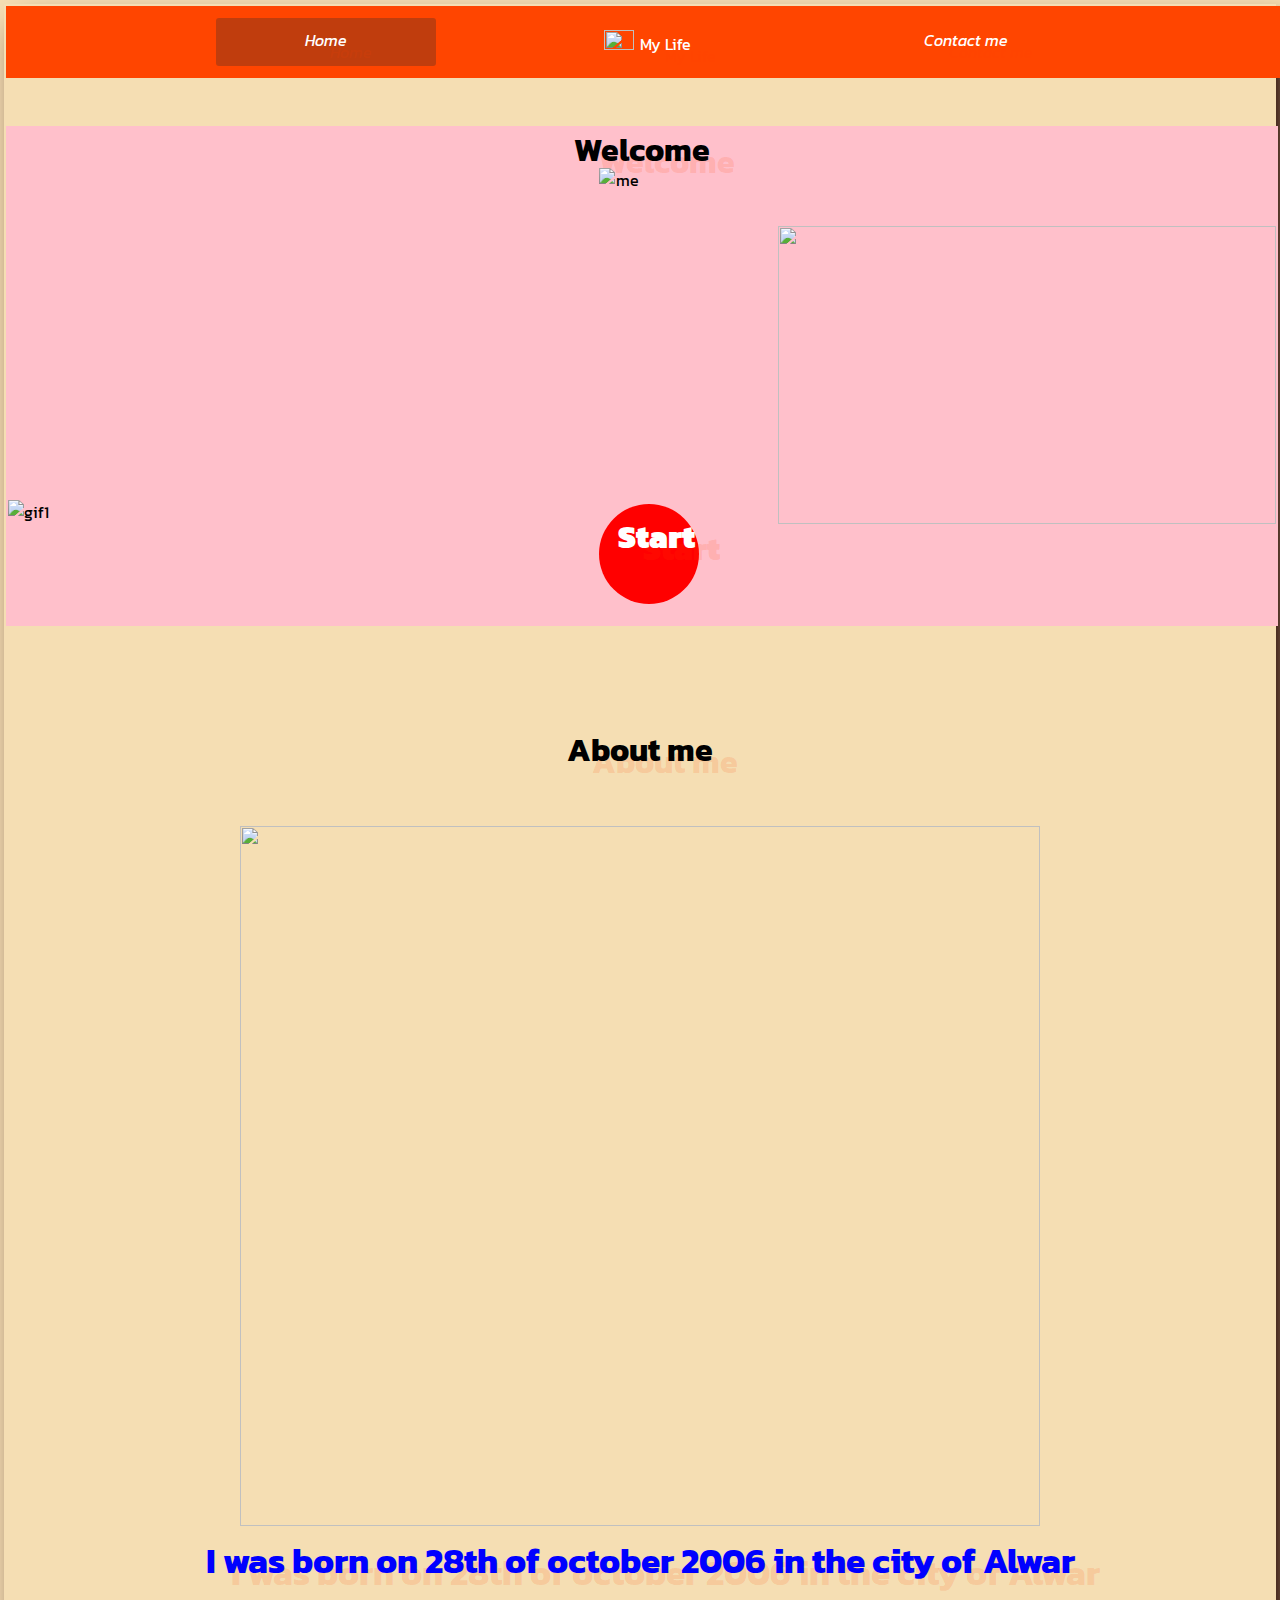
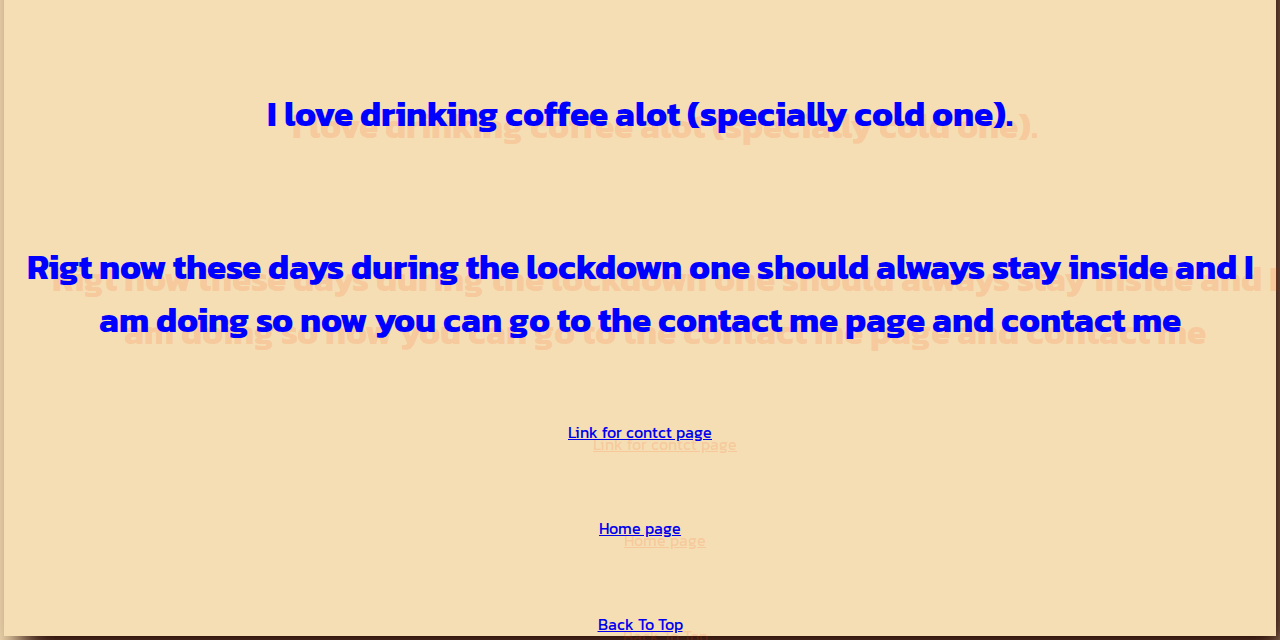
==== bio data.html @ bfb4c8a9 "Add files via upload" ====
<!DOCTYPE html>
<html lang="en">

<head>
    <meta charset="UTF-8">
    <meta name="viewport" content="width=device-width, 
    initial-scale=1.0">
    <title>Mr. Sanyam Ahuja</title>
    <link
        href="https://fonts.googleapis.com/css2?family=Kanit:ital,wght@0,100;0,200;0,300;0,400;0,500;0,600;0,700;0,800;0,900;1,100;1,200;1,300;1,400;1,500;1,600;1,700;1,800;1,900&display=swap"
        rel="stylesheet">
    <link rel="stylesheet" href="Style.css">
    <link rel="icon" href="./images/wow 016.jpg">
    <link rel="stylesheet" href="https://pro.fontawesome.com/releases/v5.10.0/css/all.css"
        integrity="sha384-AYmEC3Yw5cVb3ZcuHtOA93w35dYTsvhLPVnYs9eStHfGJvOvKxVfELGroGkvsg+p" crossorigin="anonymous" />

</head>

<body id="backtotop">
    <div class="dDL">
        <ul>
            <li class="ac"> <a href="./index.html" target="_blank"><i class="fas fa-home"> Home </i></a>
                <div class="SMB1">
                    <ul>
                        <li><a href="#h2">Introduction</a></li>
                        <li><a href="#h">Hobbies</a></li>
                    </ul>
                </div>
            </li>
            <li> <a href="#images" target="_blank"> <img
                        src="https://encrypted-tbn0.gstatic.com/images?q=tbn%3AANd9GcSjsVKLwmV7oV-biyedKCWKLJYlTNAM6OCxGg&usqp=CAU"
                        class="mylife" alt=""> My Life</a>
                <div class="SMB2">
                    <ul>
                        <li><a href="./bio data.html" target="_blank">Bio Data</a></li>
                    </ul>
                </div>
            </li>
            </li>
            <li> <a href="./Contact me.html" target="_blank"> <i class="fas fa-phone"> Contact me </i></a></li>
        </ul>
    </div>
    <br>
    <br>
    <br>
    <br>
    <br>
    <div class="letsbegin">
        <img class="gif1"
            src="https://media1.tenor.com/images/cae3ef793c4cc69ad77989d4858aef34/tenor.gif?itemid=11130047" alt="gif1">
        <img class="gif2"
            src="https://static01.nyt.com/images/2020/01/01/business/01Techfix-print/01Techfix-print-superJumbo.gif"
            alt="">
        <h1>Welcome</h1>
        <img class="me"
            src="https://lh3.googleusercontent.com/a-/AOh14GjgcJhfbBP403vvb5bEIHcg3QIpm4R2Yrdf7EBZ=s96-c-rg-br100"
            alt="me">
        <div class="start"><a href="#bd"></a></div>
        <p class="l"> <a href="#bd">Start</a></p>
    </div>
    <br>
    <br>
    <br>
    <br>
    <h1 id="bd"> About me</h1>
    <br>
    <br>
    <img class="small" src="./images/heigt.jpg" alt="">
    <br>
    <p>I was born on 28th of october 2006 in the city of Alwar</p>
    <br>
    <br>
    <img src="./images/f.jpg" alt="">
    <br>
    <br>
    <p>
        I love drinking coffee alot (specially cold one). 
    </p>
    <br>
    <br>
    <img src="./images/g.jpg" alt="">
    <br>
    <br>
    <p>
        Rigt now these days during the lockdown one should always stay inside and I am doing so now you can go to the contact me page and contact me 
    </p>
    <br>
    <br>
    <br>
    <a class="left" href="./Contact me.html"target="_blank">Link for contct page</a>
    <br>
    <br>
    <br>
    <br>
    <a class="left"  href="./index.html"target="_blank">Home page</a>
        <br>
        <br>
        <br>
        <br>
    <a class="left"  href="#backtotop">Back To Top</a>
    </body>
    </html>
---- Style.css ----
* {
  padding: 0;
  margin: 2px
}
body{
  text-align: center; 
    background-color: wheat;
text-shadow: 25px 12px 0px rgba(255, 67, 0, 0.14);
-webkit-box-shadow: 15px 22px 30px -1px rgba(37,5,0,1);
-moz-box-shadow: 15px 22px 30px -1px rgba(37,5,0,1);
box-shadow: 15px 22px 30px -1px rgba(37,5,0,1);
font-family: 'Kanit', sans-serif;
}
.dDL {
  background-color: orangered;
  text-align: center;
  width: 100%;
}
.dDL ul {
  display: -webkit-inline-box;
  display: -ms-inline-flexbox;
  display: inline-flex;
  list-style: none;
  color: white;
}
.dDL ul li {
  width: 120px;
  margin: 10px 50px;
  padding: 10px 50px;
}
.dDL ul li a {
  text-decoration: none;
  color: white;
}
.ac,
.dDL ul li:hover {
  background-color: rgba(175, 59, 17, 0.787);
  border-radius: 3px;
}
i {
  color: white;
}
.mylife {
  width: 30px;
  height: 20px;
}
.dDL .fa {
  margin-right: 8px;
}
.SMB1 {
  display: none;
}
.SMB2 {
  display: none;
}
.SMB3 {
  display: none;
}
.dDL ul li:hover .SMB1 {
  display: block;
  position: absolute;
  background-color: blueviolet;
  margin-top: 15px;
  margin-left: -15px;
}
.dDL ul li:hover .SMB1 ul {
  display: block;
  margin: 10px;
}
.dDL ul li:hover .SMB1 ul li {
  width: 150px;
  padding: 10px;
  border-bottom: 1px dotted white;
  background: transparent;
  border-radius: 0;
  text-align: left;
}
.dDL ul li:hover .SMB1 ul li:last-child {
  border-bottom: none;
}
.dDL ul li:hover .SMB1 ul li a:hover {
  color: rgb(25, 24, 93);
}
.dDL ul li:hover .SMB2 {
  display: block;
  position: absolute;
  background-color: blueviolet;
  margin-top: 15px;
  margin-left: -15px;
}
.dDL ul li:hover .SMB2 ul {
  display: block;
  margin: 10px;
}
.dDL ul li:hover .SMB2 ul li {
  width: 150px;
  padding: 10px;
  border-bottom: 1px dotted white;
  background: transparent;
  border-radius: 0;
  text-align: left;
}
.dDL ul li:hover .SMB2 ul li:last-child {
  border-bottom: none;
}
.dDL ul li:hover .SMB2 ul li a:hover {
  color: rgb(25, 24, 93);
}
.dDL {
  position: fixed;
}
.letsbegin {
  width: 100%;
  height: 500px;
  background-color: pink;
  display: block;
  position: relative;
}
h1 {
  text-align: center;
}
.me {
  position: absolute;
  top: 40px;
  right: 50%;
  left: 46.5%;
}
.Start {
  height: 100px;
  width: 100px;
  background-color: red;
  border-radius: 100%;
  text-transform: capitalize;
  font-weight: bolder;
  position: absolute;
  bottom: 20px;
  left: 46.5%;
  text-shadow: none;
}
.start {
  height: 100px;
  width: 100px;
  background-color: red;
  border-radius: 100%;
  text-transform: capitalize;
  font-weight: bolder;
  position: absolute;
  bottom: 20px;
  left: 46.5%;
  font-family: cursive;
}
.l {
  border: 1px;
  display: inline;
  border-radius: 100%;
  text-decoration: none;
  text-transform: capitalize;
  font-weight: bolder;
  position: absolute;
  bottom: 60px;
  left: 47.8%;
}
.l a {
  text-decoration: none;
  color: white;
  text-transform: capitalize;
  font-weight: bolder;
  font-size: 2rem;
  position: absolute;
  bottom: 1px;
  left: 45%;
}
.gif1 {
  position: absolute;
  bottom: 20%;
  left: 0%;
}
.gif2 {
  position: absolute;
  bottom: 20%;
  right: 0%;
  width: 498px;
  height: 298px;
}
.small {
  width: 800px;
  height: 700px;
}
.small1{
    height: 800px;
}
.left{
    text-align: left;
}
.intro{
    text-decoration: underline;
    color: red;
}
#h{
    text-decoration: underline;
    color: red;
}
p{
    color: blue;
    font-size: 35px;
    font-weight: bolder;
}
.forms{
    background-color: rgb(7, 206, 206);
    border-radius: 20%;
    color: red;
    font-weight: bolder;
    font-size: 20px;
    height:70px ;
}
.button{
    background-color: red;
        border-radius: 50%;
    color: white;
    border: 1px  solid wheat;
    font-weight: bolder;
    font-size: 20px;
    width: 70px;
    height:70px 
}
#u{
    height: 400px;
}
p{
    -webkit-animation: move 10s infinite;
            animation: move 10s infinite;
}
@-webkit-keyframes move{
    0%{
        -webkit-transform: translateX(100px);
                transform: translateX(100px);
    }
    50%{
        -webkit-transform: translateX(20px);
                transform: translateX(20px);
        color: red;
    }
    75%{
        -webkit-transform: translateX(-130px);
                transform: translateX(-130px);
        color: blue;
    }
    100%{
        -webkit-transform: translateX(70px);
                transform: translateX(70px);
        color: green;
    }
}
@keyframes move{
    0%{
        -webkit-transform: translateX(100px);
                transform: translateX(100px);
    }
    50%{
        -webkit-transform: translateX(20px);
                transform: translateX(20px);
        color: red;
    }
    75%{
        -webkit-transform: translateX(-130px);
                transform: translateX(-130px);
        color: blue;
    }
    100%{
        -webkit-transform: translateX(70px);
                transform: translateX(70px);
        color: green;
    }
}
.l{
    -webkit-animation: none;
            animation: none;
}
#intro{
    font-weight: bolder;
    color: red;
}
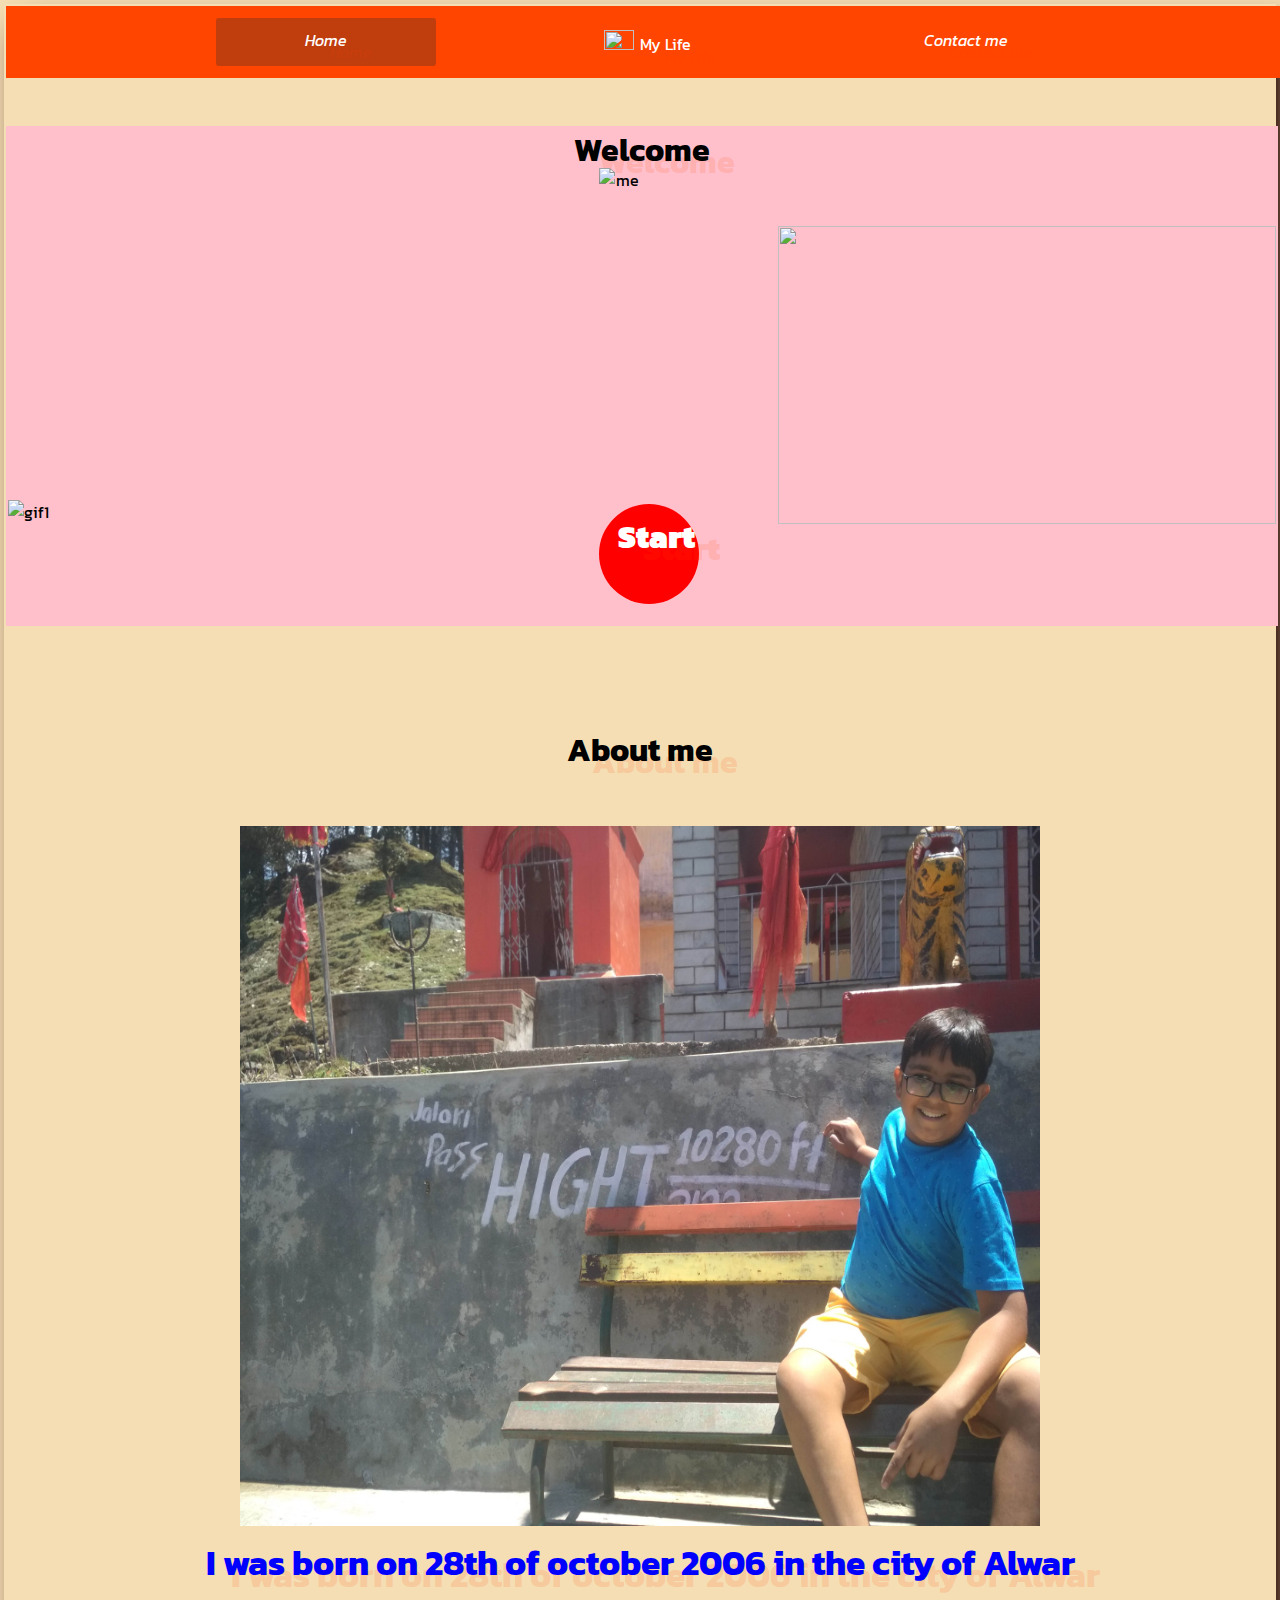
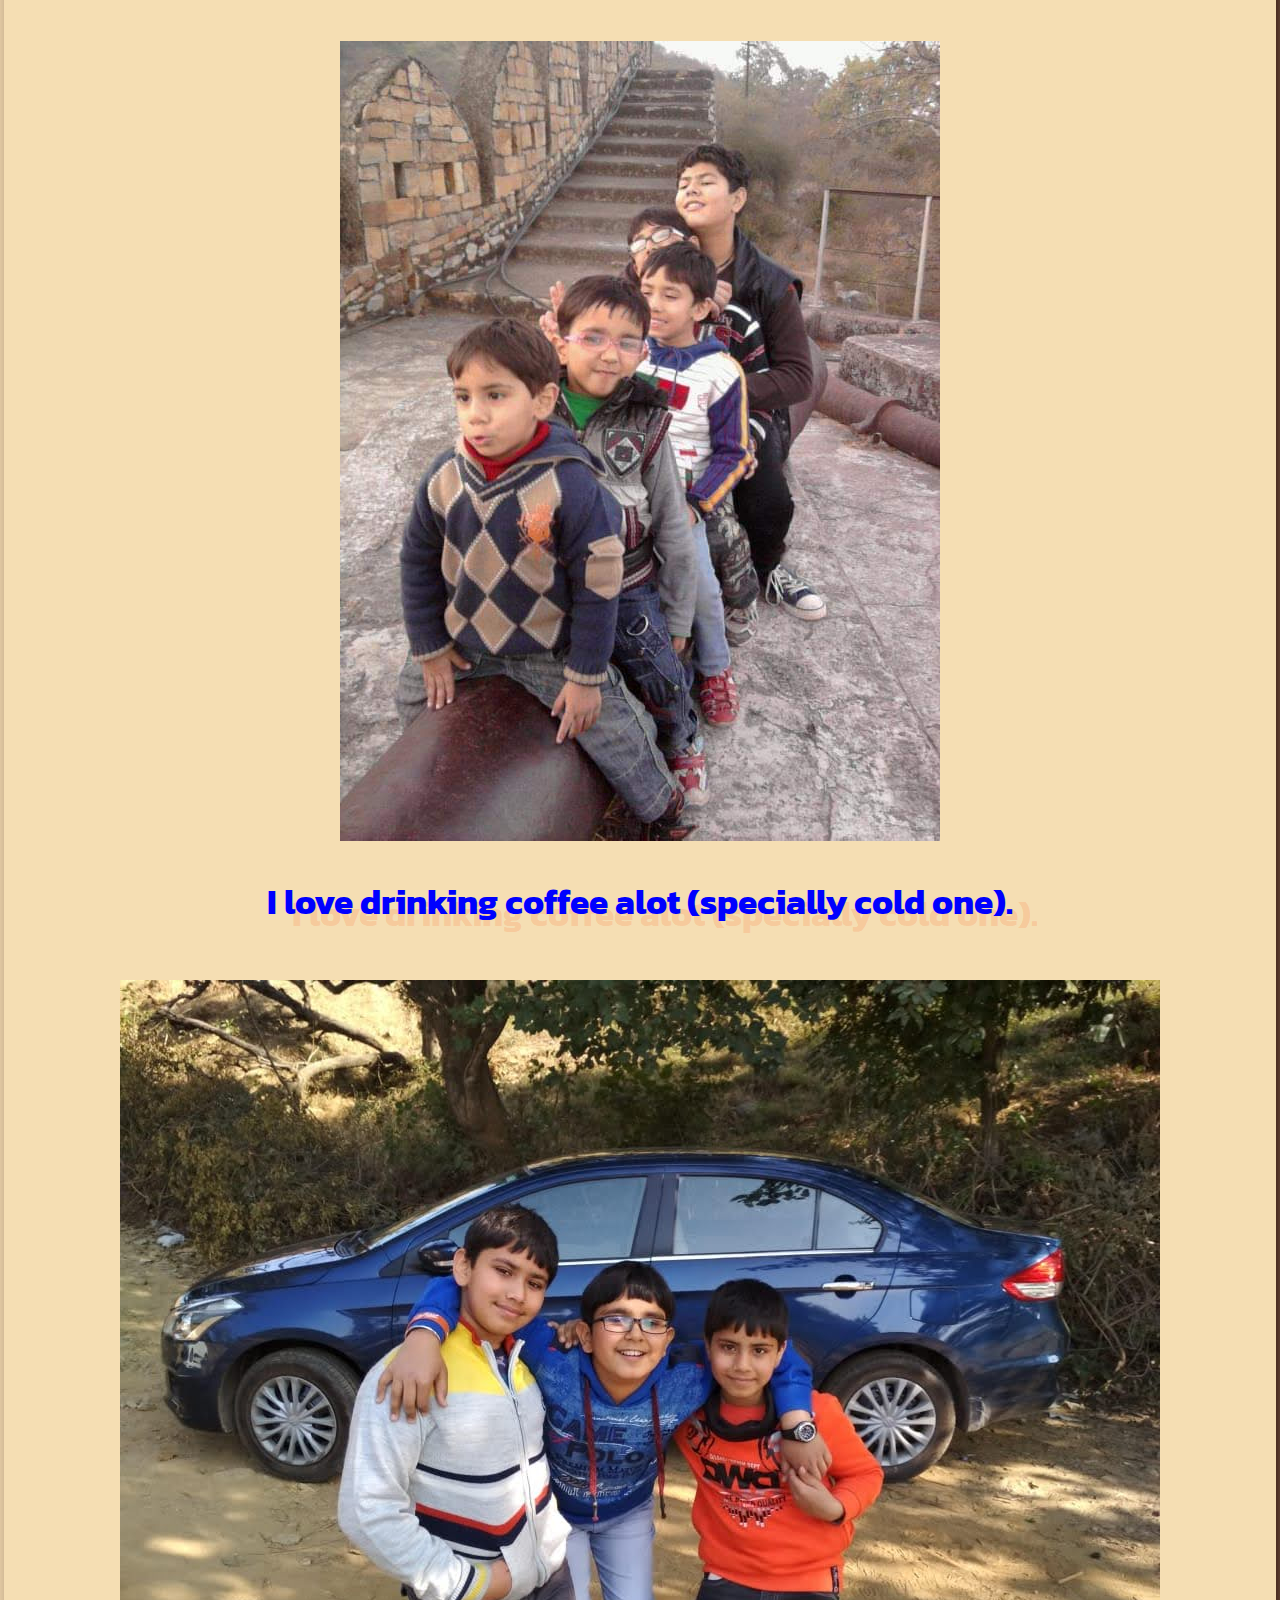
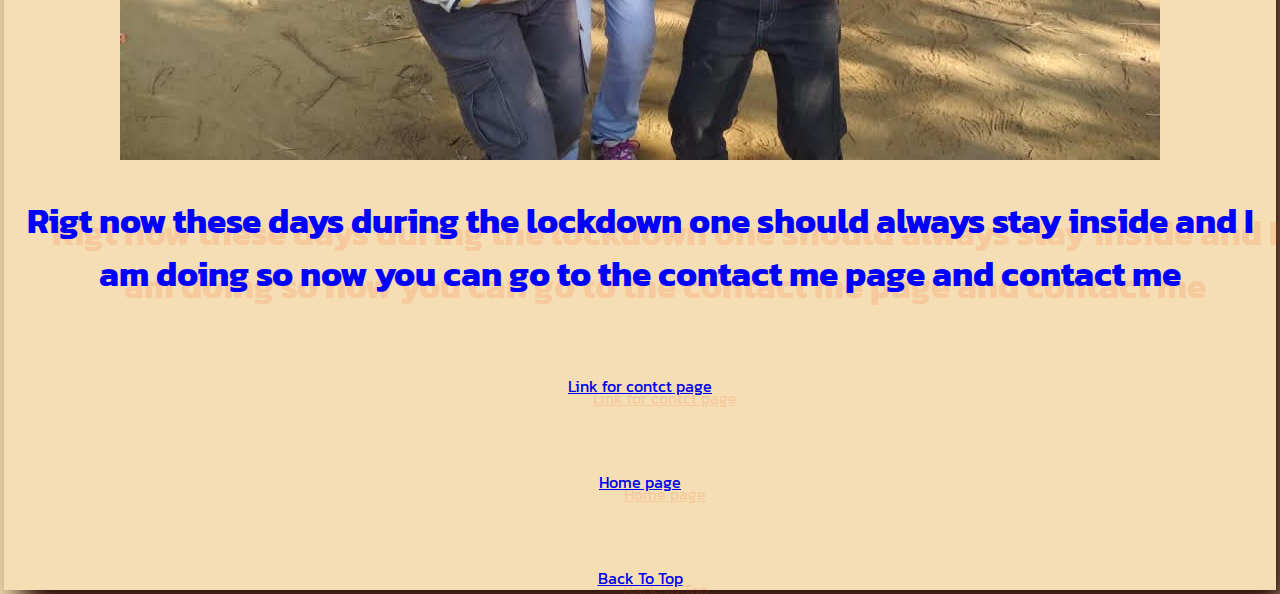
==== commit 39f35e68: "Update bio data.html" ====
--- a/bio data.html
+++ b/bio data.html
@@ -65,12 +65,12 @@
     <h1 id="bd"> About me</h1>
     <br>
     <br>
-    <img class="small" src="./images/heigt.jpg" alt="">
+    <img class="small" src="./heigt.jpg" alt="">
     <br>
     <p>I was born on 28th of october 2006 in the city of Alwar</p>
     <br>
     <br>
-    <img src="./images/f.jpg" alt="">
+    <img src="./f.jpg" alt="">
     <br>
     <br>
     <p>
@@ -78,7 +78,7 @@
     </p>
     <br>
     <br>
-    <img src="./images/g.jpg" alt="">
+    <img src="./g.jpg" alt="">
     <br>
     <br>
     <p>
@@ -99,4 +99,4 @@
         <br>
     <a class="left"  href="#backtotop">Back To Top</a>
     </body>
-    </html>+    </html>
